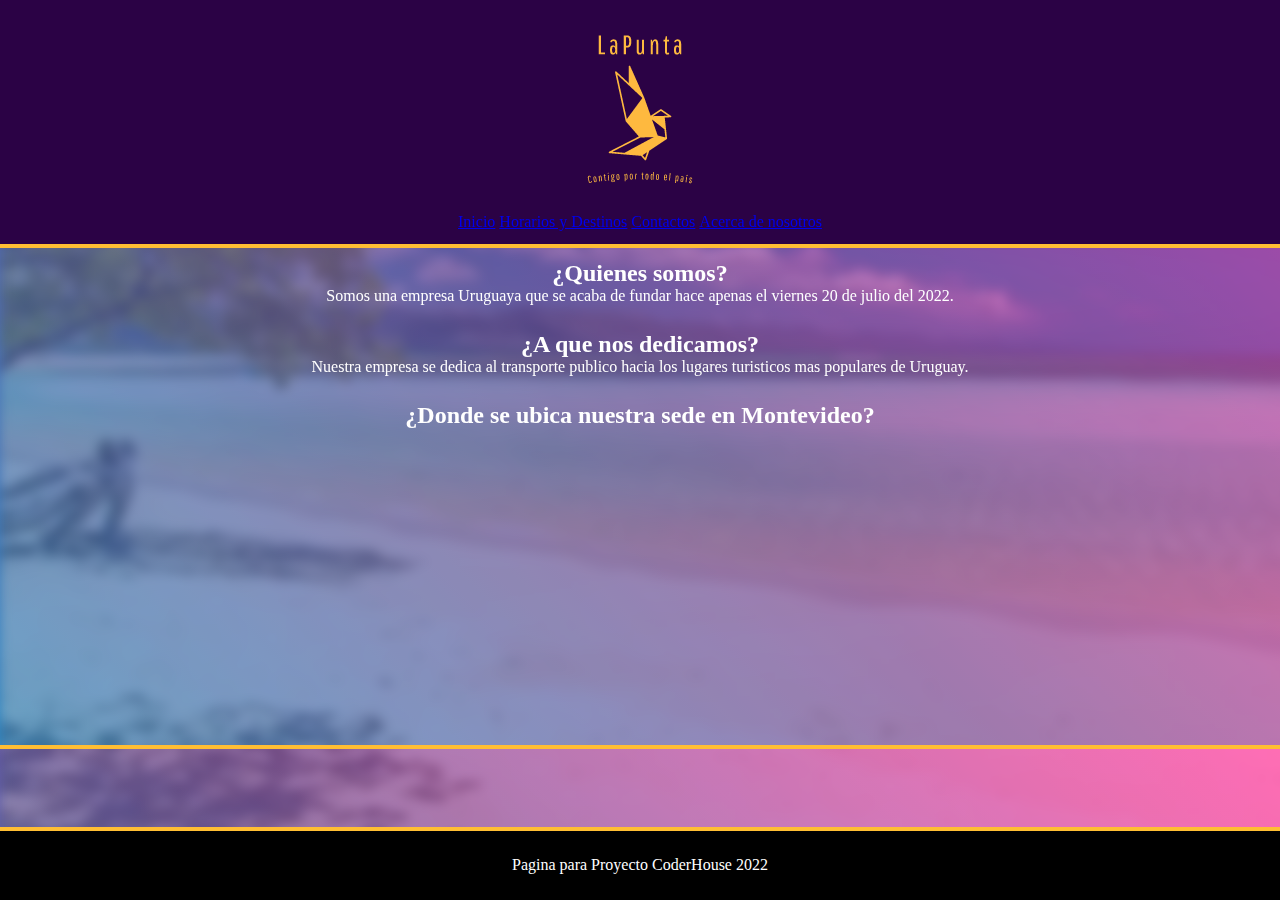
==== pages/acerca-de-nosotros.html @ 2cf7fe7c "base" ====
<!DOCTYPE html>
<html lang="en">
<head>
    <meta charset="UTF-8">
    <meta http-equiv="X-UA-Compatible" content="IE=edge">
    <meta name="viewport" content="width=device-width, initial-scale=1.0">
    <link rel="stylesheet" href="../css/Style.css">
    <title>Agencia Lapunta|Inicio</title>
</head>
<main>
    <body>
           
                            <!--Background de la pagina-->

            <div class="bg-capa">
            </div>
            <video autoplay loop muted class="bg">
                <source src="../Video/background.mp4" type="video/mp4">
            </video>
        <div class="grid-Adn">
            <header class="Header">
                <img src="../Image/Logo.png" alt="Logo" class="Logo">
                <h1 class="Title Title-inicio">La Punta</h1>
                
            
                <div class="respmenu">
                    <input type="checkbox">
                    <i class="fas fa-bars"></i>
                    <i class="fas fa-times"></i>
                <nav class="Nav">
                    <ul>
                        <li class="nav-page"><a href="../pages/Inicio.html">Inicio</a></li>
                        <li class="nav-page"><a href="../pages/Horarios.html">Horarios y Destinos</a></li>
                        <li class="nav-page"><a href="../pages/contactos.html">Contactos</a></li>
                        <li class="nav-page"><a href="../pages/acerca-de-nosotros.html">Acerca de nosotros</a></li>
                    </ul>
                    
                </nav>
                </div>
                <nav class="Nav2">
                    <ul>
                        <li class="nav-page2"><a href="../pages/Inicio.html">Inicio</a></li>
                        <li class="nav-page2"><a href="../pages/Horarios.html">Horarios y Destinos</a></li>
                        <li class="nav-page2"><a href="../pages/contactos.html">Contactos</a></li>
                        <li class="nav-page2"><a href="../pages/acerca-de-nosotros.html">Acerca de nosotros</a></li>
                    </ul>
                    
                </nav>
        </header>
            <section>
                <article class="grid-article-adn">

                    <!--Informacion sobre la empresa (es fictisia, solo es un ejemplo de pagina para el proyecto)-->

            <div class="faq1">
        <h2 class="sub-titulo-acercadenosotros">¿Quienes somos?</h2>
        <p class="texto-acercadenosotros">Somos una empresa Uruguaya que se acaba de fundar hace apenas el viernes 20 de julio del 2022.</p>
    </div>

            <div class="faq2">
        <h2 class="sub-titulo-acercadenosotros">¿A que nos dedicamos?</h2>
        <p class="texto-acercadenosotros">Nuestra empresa se dedica al transporte publico hacia los lugares turisticos mas populares de Uruguay.</p>
    </div>

            <div class="faq3">
        <h2 class="sub-titulo-acercadenosotros">¿Donde se ubica nuestra sede en Montevideo?</h2>
        <iframe class="Mapa" src="https://www.google.com/maps/embed?pb=!1m18!1m12!1m3!1d3272.2785691581453!2d-56.14350373307547!3d-34.899458117763444!2m3!1f0!2f0!3f0!3m2!1i1024!2i768!4f13.1!3m3!1m2!1s0x959f81178474e0c1%3A0x9ee66085acdabf19!2sJuan%20Jos%C3%A9%20de%20Herrera%201495-1461%2C%2011600%20Montevideo%2C%20Departamento%20de%20Montevideo!5e0!3m2!1sen!2suy!4v1656740402624!5m2!1sen!2suy" height="300vh"  style="border:0;" allowfullscreen="" loading="lazy" referrerpolicy="no-referrer-when-downgrade"></iframe>
    </div>
            </article>
        </section>

            <footer class="Footer">
                <p>Pagina para Proyecto CoderHouse 2022</p>
            </footer>
        </div>
    </body>
    </html>
---- css/Style.css ----
/*General*/
*{
    margin: 0;
    padding: 0;
}

/*Bg*/
.Body-index{
    background-color: #FF3CAC;
    background-image: radial-gradient(225deg, #FF3CAC 0%, #784BA0 50%, #2B86C5 100%); 
    
}

.bg-cape{
    z-index: -1;
    width: 100%;
    height: 100%;   
}

.bg{
    z-index: -2;
    position: fixed;
    height: 100%;
    opacity: 0.3;
    filter: blur(6px);
}

/*Text*/

.Title-index, .Text-index, .Titles, .Title, .P, .Title-Article{
    color: white;
}

.Title-Article{
    font-size: 35px;
}

.P{
    font-size: 20px;
}

.Title-index{
    font-size: 200%;
    padding: 5%;
}

/*Nav*/

.Nav-index ul{
    list-style-type: none;
}

  /*DDDDDDDDDDDDDDDDDDDDDDDDDDDDDDDDDDDDDDDDDDDDDDDDDDDDDDDDDDDDDDDD*/

.respmenu input[type="checkbox"], .respmenu .fa-bars, .respmenu .fa-times {
    position: absolute;
    box-sizing: border-box;
    width: 48px;
    height: 48px;
    border: #123456 solid 3px;
  }
  
  .respmenu .fa-bars, .respmenu .fa-times {
    font-size: 48px;
    pointer-events: none;
  }
  
  .respmenu input[type="checkbox"] {
    opacity: 0;
    list-style-type: none;
  }
  
  .respmenu {
    color: white;
    position: relative;
    background: #123456;
    min-height: 48px;
  }
  
  .respmenu nav {
    display: none;
  }
  
  .respmenu input:checked ~ nav {
    display: block;
  }
  
  .respmenu input:checked ~ .fa-bars {
    display: none;
  }
  
  .respmenu input:not(:checked) ~ .fa-times {
    display: none;
  }

  /*DDDDDDDDDDDDDDDDDDDDDDDDDDDDDDDDDDDDDDDDDDDDDDDDDDDDDDDDDDDDDDDD*/

/*Grids*/

/*Index*/

.Title-index{
    grid-area: Title-index;
}

.Text-index{
    grid-area: Text-index;
}

.Nav-index{
    grid-area: Nav-index;
}

.Grid-index{
    display: grid;
    }

.Logo-index{
    grid-area: Logo-index;
}

.Section-index{
    grid-area: Section-index;
}

.Block-footer-index{
    grid-area: Footer-index;
}

/*Inicio*/

.Header-inicio{
    grid-area: Header-inicio;
}

.Section-inicio{
    grid-area: Section-inicio;
}

/*ADN*/

.faq1{
    grid-area: faq1;
}

.faq2{
    grid-area: faq2;
}

.faq3{
    grid-area: faq3;
}

@media screen and (min-width: 320px) {


    /*General Mobile*/

    body{
        background-color: #FF3CAC;
        background-image: linear-gradient(225deg, #FF3CAC 0%, #784BA0 50%, #2B86C5 100%); 
    }

    .bg-cape{
        z-index: -1;
        width: 100%;
        height: 100%;   
    }

    .bg{
        z-index: -2;
        position: fixed;
        height: 100%;
        opacity: 0.3;
        filter: blur(6px);
    }


    /*Index Mobile*/

    /*Bg*/

    .Bg-index{
        z-index: -2;
        position: fixed;
        height: 100%;
        opacity: 0.3;
        filter: blur(6px);
    }

    
    .Cape-bg{
        z-index: -1;
        width: 100%;
        height: 100%;       
    }

        /*Grid*/

    .Grid-index{
        grid-template-columns: auto;
        grid-template-rows: 250px 600px 10%;
        grid-template-areas: "Logo-index" "Section-index" "Footer-index";
    }

        /*Logo*/

    .Logo-index{
        border-radius: 50%;
        border: rgb(254, 185, 63) 4px solid;
        margin: 5% auto;

    }

        /*Title paragraph nav*/

    .Section-index{

        border-radius: 5%;
        margin: 10% 2% 15% 2%;
    }

    .Title-index, .Text-index, .Nav-index{
        text-align: center;
    }

    .Text-index{
        margin-top: 10%;
        font-size: 150%;
    }

    .Nav-index{
        margin-top: 5%;
    }

    .Nav-index ul li{
        padding: 7%;
    }

    .Boton-index{
        border-radius: 15%;
        background-color: transparent;
        border: solid 4px #FFBE33;
        font: bold;
        color: white;
    }
    
    .Boton1-index{
        padding: 3% 5% 3% 5%;
    }
    
    .Boton2-index{
        padding: 3% 7% 3% 7%;
    }
    
    .Boton3-index{
        padding: 3% 9% 3% 9%;
    }

        /*Footer*/

    .Block-footer-index{
        background-color: black;
        padding: 5%;
        color: white;
        text-align: center;
        position: fixed;
        bottom: 0;
        right: 0;
        left: 0;
        border-top: rgb(254, 185, 63) solid 4px;
    }

    /*Inicio*/

    .Header{
        display: flex;
        flex-direction: column;
        align-items: center;
        background-color: rgb(43, 2, 69);
        padding: 1%;
        border-bottom: 4px solid #FFBE33 ;
    }
    .Title-inicio{
        display: none;
    }

    .Nav{
        text-align: center;    
    } 

    .respmenu a {
        color: white;
        text-decoration: none;
        display: block;
        padding: 10px 20px;
        border-bottom: 2px solid #456789;
        max-width: 200px;
        background: #234567;
        font-variant: small-caps;
        text-shadow: 1px 1px black;
      }

    .Nav2{
        display: none;
    }

    .Img{
        border-top: #FFBE33 2px solid;
        border-bottom: #FFBE33 2px solid;
        margin: 3% 0 3% 0;
    }

    .Article{
        margin: 1% 0 1% 0;
    }

    .Footer{
        background: black;
        padding: 2%;
        position: fixed;
        bottom: 0;
        right: 0%;
        left: 0;
        color: white;
        text-align: center;
        border-top: #FFBE33 4px solid;
    }

    .Section-inicio{
        padding: 5%;
        margin-bottom: 10%;
    }

    /*Horarios Android*/

    .Section-horarios{
        display: flex;
        border: white 3px solid;
        margin: 1% 1% 15% 1%;
        justify-content: center;
        
    }

    .Article-contactos1{
        margin: 2%;
        padding: 5%;
        color: white;
    }
    
    .Article-contactos2{
        padding: 5%;
    }

    .Caja-de-texto{
        width: 100%; /*segui con esto*/
    }
    
    /*Acerca de nosotros*/

    .grid-article-adn{
        display: grid;
        grid-template-rows: auto auto auto;
        grid-template-areas: "faq1" "faq2" "faq3";
        border-bottom: #FFBE33 4px solid;
    }
    
    .faq1, .faq2, .faq3{
        color: white;
        margin: 3%;
        text-align: center;
    }
}

@media screen and (min-width: 1024px){

    /*Index pc*/


        /*Grid*/

        .Grid-index{
            grid-template-columns: auto;
            grid-template-rows: 250px 600px 10%;
            grid-template-areas: "Logo-index" "Section-index" "Footer-index";
        }
    
        .Section-index{
            display: flex;
            flex-direction: column;
            border-radius: 5%;
            margin: 10% 20% 5% 20%;
        }

            /*Logo*/
    
        .Logo-index{
            margin-top: 5%;
            border-radius: 50%;
            border: rgb(254, 185, 63) 4px solid;
            margin: 0 auto;
            margin-top: 5%;
        }
    
            /*Title paragraph nav*/
    
        .Title-index, .Text-index, .Nav-index{
            text-align: center;
        }

        .Title-index{
            font-size: 350%;
        }
    
        .Text-index{
            margin-top: 1%;
            font-size: 150%;
        }

        .Nav-index ul li{
            padding: 1%;
        }

        .Boton1-index, .Boton2-index, .Boton3-index{
            list-style: none;
        }

        .Boton1-index{
            padding: 1% 5% 1% 5%;
        }
        
        .Boton2-index{
            padding:1% 7% 1% 7%;
        }
        
        .Boton3-index{
            padding: 1% 9% 1% 9%;
        }
    
            /*Footer*/
    
        .Block-footer-index{
            padding: 1%;
        }

        /*Inicio PC*/

    .respmenu, .Nav{
        display: none;
    }

    .Nav2{
        display: block;
    }

    .Nav2 ul li{
        display: inline-block;
        text-decoration: none;
}

.Nav2 ul li .nav-page2{
        text-decoration: none;
        color: white;
    }

    .Section-inicio{
        margin-bottom: 5%;
    }

    /*ADN*/

    .faq1,.faq2,.faq3{
        margin: 1%;
    }

}
@media screen and (min-width: 1372px){

    /*Index pc*/

    /*BG*/
    .Bg-index{
        z-index: -2;
        position: fixed;
        width: 100%;
        object-fit: fill;
        opacity: 0.3;
        filter: blur(6px);
    }

        /*Grid*/

        .Grid-index{
            grid-template-columns: auto;
            grid-template-rows: 250px 600px 10%;
            grid-template-areas: "Logo-index" "Section-index" "Footer-index";
        }
    
            /*Logo*/
    
        .Logo-index{
            margin-top: 5%;
            border-radius: 50%;
            border: rgb(254, 185, 63) 4px solid;
            margin: 0 auto;
            margin-top: 5%;
        }
    
            /*Title paragraph nav*/
    
        .Section-index{
            border-radius: 5%;
            margin: 5% 20% 5% 20%;
        }
    
        .Title-index, .Text-index, .Nav-index{
            text-align: center;
        }

        .Title-index{
            font-size: 350%;
        }
    
        .Text-index{
            margin-top: 1%;
            font-size: 150%;
        }
    
        .Nav-index{
            margin-top: 7%;
        }
    
        .Nav-index ul li{
            padding: 1%;
        }
    

        .Boton1-index, .Boton2-index, .Boton3-index{
            list-style: none;
        }

        .Boton1-index{
            padding: 1% 5% 1% 5%;
        }
        
        .Boton2-index{
            padding:1% 7% 1% 7%;
        }
        
        .Boton3-index{
            padding: 1% 9% 1% 9%;
        }
    
            /*Footer*/
    
        .Block-footer-index{
            padding: 1%;
        }
}
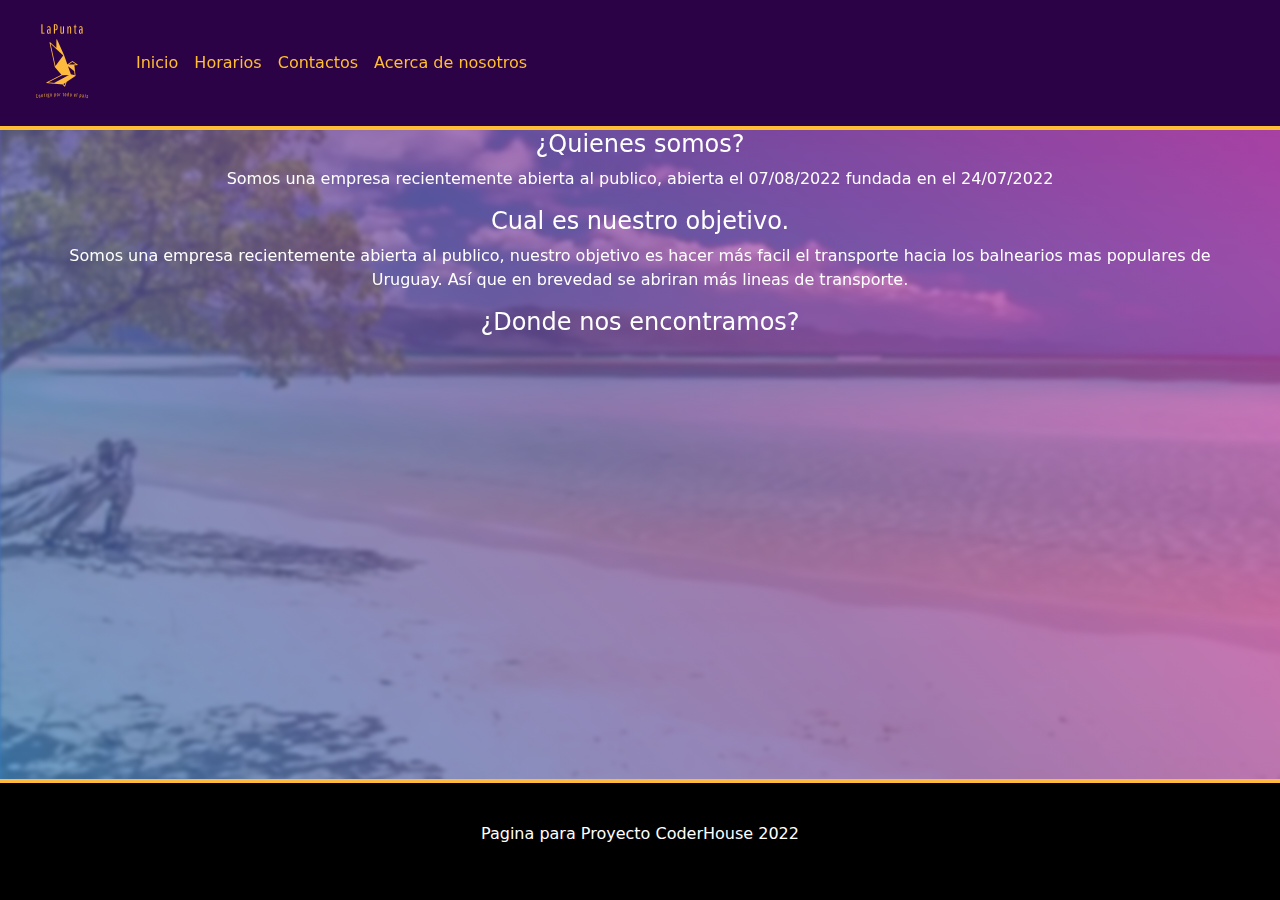
==== commit 684c91a1: "SegundaentregaMassa" ====
--- a/pages/acerca-de-nosotros.html
+++ b/pages/acerca-de-nosotros.html
@@ -4,74 +4,87 @@
     <meta charset="UTF-8">
     <meta http-equiv="X-UA-Compatible" content="IE=edge">
     <meta name="viewport" content="width=device-width, initial-scale=1.0">
+    <link rel="stylesheet" href="../css/Bootstrap/bootstrap.min.css">
     <link rel="stylesheet" href="../css/Style.css">
-    <title>Agencia Lapunta|Inicio</title>
+    <title>Agencia Lapunta|Acerca de nosotros</title>
 </head>
 <main>
-    <body>
+    <body class="body-pages">
            
                             <!--Background de la pagina-->
 
-            <div class="bg-capa">
-            </div>
-            <video autoplay loop muted class="bg">
-                <source src="../Video/background.mp4" type="video/mp4">
-            </video>
-        <div class="grid-Adn">
-            <header class="Header">
-                <img src="../Image/Logo.png" alt="Logo" class="Logo">
-                <h1 class="Title Title-inicio">La Punta</h1>
+                            <div class="layer-bg">
+                            </div>
+                              <div class="video-bg">
+                                <video src="../Video/background.mp4" loop muted autoplay height="100%"></video>
+                             </div>
+
+                             <div class="img-bg">
+                              <img  class="img-fluid" src="../Image/background/background.jpg" alt="Fondo">
+                          </div>
+                 
+                             <!-- Nav -->
                 
-            
-                <div class="respmenu">
-                    <input type="checkbox">
-                    <i class="fas fa-bars"></i>
-                    <i class="fas fa-times"></i>
-                <nav class="Nav">
-                    <ul>
-                        <li class="nav-page"><a href="../pages/Inicio.html">Inicio</a></li>
-                        <li class="nav-page"><a href="../pages/Horarios.html">Horarios y Destinos</a></li>
-                        <li class="nav-page"><a href="../pages/contactos.html">Contactos</a></li>
-                        <li class="nav-page"><a href="../pages/acerca-de-nosotros.html">Acerca de nosotros</a></li>
-                    </ul>
-                    
-                </nav>
-                </div>
-                <nav class="Nav2">
-                    <ul>
-                        <li class="nav-page2"><a href="../pages/Inicio.html">Inicio</a></li>
-                        <li class="nav-page2"><a href="../pages/Horarios.html">Horarios y Destinos</a></li>
-                        <li class="nav-page2"><a href="../pages/contactos.html">Contactos</a></li>
-                        <li class="nav-page2"><a href="../pages/acerca-de-nosotros.html">Acerca de nosotros</a></li>
-                    </ul>
-                    
-                </nav>
-        </header>
-            <section>
-                <article class="grid-article-adn">
+                             <nav class="navbar navbar-expand-lg nav-link">
+                                <div class="container-fluid">
+                                  <a class="navbar-brand" href="../Index.html"><img src="../Image/Logo.png" alt="Logo" class="Logo-pages"></a>
+                                  <button class="navbar-toggler" type="button" data-bs-toggle="collapse" data-bs-target="#navbarSupportedContent" aria-controls="navbarSupportedContent" aria-expanded="false" aria-label="Toggle navigation">
+                                    <span class="navbar-toggler-icon"></span>
+                                  </button>
+                                  <div class="collapse navbar-collapse" id="navbarSupportedContent">
+                                    <ul class="navbar-nav me-auto mb-2 mb-lg-0">
+                                      <li class="nav-item">
+                                        <a class="nav-link" href="../pages/Inicio.html">Inicio</a>
+                                      </li>
+                                      <li class="nav-item">
+                                        <a class="nav-link" href="../pages/Horarios.html">Horarios</a>
+                                      </li>
+                                      <li class="nav-item">
+                                        <a class="nav-link" href="../pages/contactos.html">Contactos</a>
+                                      </li>
+                                      <li class="nav-item">
+                                        <a class="nav-link" href="../pages/acerca-de-nosotros.html">Acerca de nosotros</a>
+                                      </li>
+                                    </ul>
+                                  </div>
+                                </div>
+                              </nav>
+                
+                
+                <!--Contenido de la pagina-->
+                
+                    <!-- Quienes somos -->
 
-                    <!--Informacion sobre la empresa (es fictisia, solo es un ejemplo de pagina para el proyecto)-->
+                <section class="col-12">
+                    <article>
+                        <h1 class="Text Sub-Titles">¿Quienes somos?</h1>
+                        <p class="Text Text-center">Somos una empresa recientemente abierta al publico, abierta el 07/08/2022 fundada en el 24/07/2022</p>
+                    </article>
 
-            <div class="faq1">
-        <h2 class="sub-titulo-acercadenosotros">¿Quienes somos?</h2>
-        <p class="texto-acercadenosotros">Somos una empresa Uruguaya que se acaba de fundar hace apenas el viernes 20 de julio del 2022.</p>
-    </div>
+                    <!-- Objetivos -->
 
-            <div class="faq2">
-        <h2 class="sub-titulo-acercadenosotros">¿A que nos dedicamos?</h2>
-        <p class="texto-acercadenosotros">Nuestra empresa se dedica al transporte publico hacia los lugares turisticos mas populares de Uruguay.</p>
-    </div>
+                    <article>
+                        <h1 class="Text Sub-Titles"> Cual es nuestro objetivo.</h1>
+                        <p class="Text Text-center">Somos una empresa recientemente abierta al publico, nuestro objetivo es hacer más facil el transporte hacia los balnearios mas populares de Uruguay. Así que en brevedad se abriran más lineas de transporte.</p>
 
-            <div class="faq3">
-        <h2 class="sub-titulo-acercadenosotros">¿Donde se ubica nuestra sede en Montevideo?</h2>
-        <iframe class="Mapa" src="https://www.google.com/maps/embed?pb=!1m18!1m12!1m3!1d3272.2785691581453!2d-56.14350373307547!3d-34.899458117763444!2m3!1f0!2f0!3f0!3m2!1i1024!2i768!4f13.1!3m3!1m2!1s0x959f81178474e0c1%3A0x9ee66085acdabf19!2sJuan%20Jos%C3%A9%20de%20Herrera%201495-1461%2C%2011600%20Montevideo%2C%20Departamento%20de%20Montevideo!5e0!3m2!1sen!2suy!4v1656740402624!5m2!1sen!2suy" height="300vh"  style="border:0;" allowfullscreen="" loading="lazy" referrerpolicy="no-referrer-when-downgrade"></iframe>
-    </div>
-            </article>
-        </section>
+                    </article>
 
-            <footer class="Footer">
-                <p>Pagina para Proyecto CoderHouse 2022</p>
-            </footer>
-        </div>
-    </body>
+                    <!-- Mapa -->
+
+                    <article>
+                        <h1 class="Text Sub-Titles">¿Donde nos encontramos?</h1>
+                    <div class="map">
+                        <iframe class="col-sx-12 col-md-8 col-lg-6" src="https://www.google.com/maps/embed?pb=!1m18!1m12!1m3!1d3272.1276694289927!2d-56.15813599904738!3d-34.90324547712639!2m3!1f0!2f0!3f0!3m2!1i1024!2i768!4f13.1!3m3!1m2!1s0x959f8107b764e68b%3A0x16239a3568690a6b!2sD&#39;la%20Ribera%20Empanadas%20Pocitos!5e0!3m2!1ses-419!2suy!4v1659904466963!5m2!1ses-419!2suy" width="100%" height="35%" style="border:0;" allowfullscreen="" loading="lazy" referrerpolicy="no-referrer-when-downgrade"></iframe>
+                    </div>
+                </article>
+            </section>
+                
+                
+                
+                
+                    <footer class="Footer Footer-pages">
+                        <p class="Text">Pagina para Proyecto CoderHouse 2022</p>
+                    </footer>
+                <script src="../js/bootstrap.min.js"></script>
+                </body>
     </html>--- a/css/Style.css
+++ b/css/Style.css
@@ -1,559 +1,278 @@
-/*General*/
+    /*General*/
 *{
     margin: 0;
     padding: 0;
 }
 
-/*Bg*/
-.Body-index{
-    background-color: #FF3CAC;
-    background-image: radial-gradient(225deg, #FF3CAC 0%, #784BA0 50%, #2B86C5 100%); 
-    
-}
-
-.bg-cape{
+.btn:hover {
+    position: relative;
+    transition-property: background-color, color;
+    transition-duration: 1s;
+    transition-timing-function: ease-out;
+    -webkit-transition-property: background-color, color;
+    -webkit-transition-duration: 1s;
+    -o-transition-property: background-color, color;
+    -o-transition-duration: 1s;
+    background-color:white;
+    color:black;
+    -moz-box-shadow: 2px 2px 1px black;
+  }
+
+
+body{
+    background-image: linear-gradient(225deg, #FF3CAC 0%, #784BA0 50%, #2B86C5 100%); 
+    background-repeat: no-repeat;
+    background-attachment: fixed;
+    }
+
+.body-pages{
+    padding-bottom: 5%;
+}
+
+.Text, .Titles{
+    color: white;
+}
+
+
+.Text-center{
+    text-align: center;
+}
+
+.Titles{
+    font: 400% bold;
+}
+
+.Sub-Titles{
+    font-size: 150%;
+    text-align: center;
+}
+
+.layer-bg{
+    position: absolute;
     z-index: -1;
     width: 100%;
     height: 100%;   
 }
 
-.bg{
+.video-bg{
     z-index: -2;
     position: fixed;
     height: 100%;
+    filter: blur(2px);
     opacity: 0.3;
-    filter: blur(6px);
-}
-
-/*Text*/
-
-.Title-index, .Text-index, .Titles, .Title, .P, .Title-Article{
+}
+
+.img-bg{
+    z-index: -2;
+    position: fixed;
+    background-image: url(Image/background/background.jpg);
+    width: 100vw;
+    image-resolution: auto;
+    filter: blur(2px);
+    opacity: 0.3;
+}
+
+
+
+.navbar{
+    display: flex;
+    flex-direction: column;
+    border-bottom: #FFBE33 4px solid;
+    background-color: #2B0245;
+    text-align: center;
+}
+
+.nav-link{
+    color: #FFBE33;
+    font: bold;
+}
+
+
+.Logo-pages{
+    border-radius: 50%;
+    width: 100px;
+}
+
+.P{
+    text-align: justify;
+}
+
+.carousel{
+    display: flex;
+    margin: 5% 0 2% 0;
+    justify-content: center;
+    border-top: #FFBE33 2px solid;
+    border-bottom: #FFBE33 2px solid;
+}
+
+section{
+    padding-left: 5%;
+    padding-right: 5%;
+    padding-bottom: 15%;
+}
+
+.Footer{
+    background-color: black;
+    border-top:rgb(254, 185, 63) 4px solid;
+    position: fixed;
+    bottom: 0;
+    left: 0;
+    right: 0;
+}
+
+.Footer-pages{
+    padding: 3%;
+}
+
+    /*Index*/
+
+.body-index{
+    display: grid;
+    height: 100vh;
+    width: 100vw;
+    justify-content: center;
+    grid-template-rows: 1fr 2fr ;
+    background-color: transparent;
+}
+
+.header-index{
+    margin-top: 5%;
+    display: flex;
+    justify-content: space-evenly;
+    align-items: center;
+}
+
+.Logo{
+    border-radius: 50%;
+    border: rgb(254, 185, 63) 4px solid;
+}
+
+.container{
+    width: 100vw;
+    justify-content: stretch;
+    align-items: center;
+    display: grid;
+    grid-template-rows: 25% 25% 35% 10%;
+}
+
+.Title-index, .Slogan-index, .Nav-index, .Footer{
+    text-align: center;
+}
+
+.Text-index{
+    font: bold 300%;
+}
+
+.Nav-index Nav ul li{
+    list-style-type: none;
+    margin: 1%;
+}
+
+.Boton-index{
+    border-radius: 15%;
+    background-color: transparent;
+    border: solid 4px #FFBE33;
+    font: bold;
     color: white;
 }
 
-.Title-Article{
-    font-size: 35px;
-}
-
-.P{
-    font-size: 20px;
-}
-
-.Title-index{
-    font-size: 200%;
-    padding: 5%;
-}
-
-/*Nav*/
-
-.Nav-index ul{
-    list-style-type: none;
-}
-
-  /*DDDDDDDDDDDDDDDDDDDDDDDDDDDDDDDDDDDDDDDDDDDDDDDDDDDDDDDDDDDDDDDD*/
-
-.respmenu input[type="checkbox"], .respmenu .fa-bars, .respmenu .fa-times {
-    position: absolute;
-    box-sizing: border-box;
-    width: 48px;
-    height: 48px;
-    border: #123456 solid 3px;
-  }
-  
-  .respmenu .fa-bars, .respmenu .fa-times {
-    font-size: 48px;
-    pointer-events: none;
-  }
-  
-  .respmenu input[type="checkbox"] {
-    opacity: 0;
-    list-style-type: none;
-  }
-  
-  .respmenu {
-    color: white;
-    position: relative;
-    background: #123456;
-    min-height: 48px;
-  }
-  
-  .respmenu nav {
-    display: none;
-  }
-  
-  .respmenu input:checked ~ nav {
-    display: block;
-  }
-  
-  .respmenu input:checked ~ .fa-bars {
-    display: none;
-  }
-  
-  .respmenu input:not(:checked) ~ .fa-times {
-    display: none;
-  }
-
-  /*DDDDDDDDDDDDDDDDDDDDDDDDDDDDDDDDDDDDDDDDDDDDDDDDDDDDDDDDDDDDDDDD*/
-
-/*Grids*/
-
-/*Index*/
-
-.Title-index{
-    grid-area: Title-index;
-}
-
-.Text-index{
-    grid-area: Text-index;
-}
-
-.Nav-index{
-    grid-area: Nav-index;
-}
-
-.Grid-index{
-    display: grid;
-    }
-
-.Logo-index{
-    grid-area: Logo-index;
-}
-
-.Section-index{
-    grid-area: Section-index;
-}
-
-.Block-footer-index{
-    grid-area: Footer-index;
-}
-
-/*Inicio*/
-
-.Header-inicio{
-    grid-area: Header-inicio;
-}
-
-.Section-inicio{
-    grid-area: Section-inicio;
-}
-
-/*ADN*/
-
-.faq1{
-    grid-area: faq1;
-}
-
-.faq2{
-    grid-area: faq2;
-}
-
-.faq3{
-    grid-area: faq3;
-}
-
-@media screen and (min-width: 320px) {
-
-
-    /*General Mobile*/
-
-    body{
-        background-color: #FF3CAC;
-        background-image: linear-gradient(225deg, #FF3CAC 0%, #784BA0 50%, #2B86C5 100%); 
-    }
-
-    .bg-cape{
-        z-index: -1;
-        width: 100%;
-        height: 100%;   
-    }
-
-    .bg{
-        z-index: -2;
-        position: fixed;
-        height: 100%;
-        opacity: 0.3;
-        filter: blur(6px);
-    }
-
-
-    /*Index Mobile*/
-
-    /*Bg*/
-
-    .Bg-index{
-        z-index: -2;
-        position: fixed;
-        height: 100%;
-        opacity: 0.3;
-        filter: blur(6px);
-    }
-
-    
-    .Cape-bg{
-        z-index: -1;
-        width: 100%;
-        height: 100%;       
-    }
-
-        /*Grid*/
-
-    .Grid-index{
-        grid-template-columns: auto;
-        grid-template-rows: 250px 600px 10%;
-        grid-template-areas: "Logo-index" "Section-index" "Footer-index";
-    }
-
-        /*Logo*/
-
-    .Logo-index{
-        border-radius: 50%;
-        border: rgb(254, 185, 63) 4px solid;
-        margin: 5% auto;
-
-    }
-
-        /*Title paragraph nav*/
-
-    .Section-index{
-
-        border-radius: 5%;
-        margin: 10% 2% 15% 2%;
-    }
-
-    .Title-index, .Text-index, .Nav-index{
+.Boton-index:hover{
+    border: solid 4px #784BA0;
+    color: #784BA0;
+    background-color: rgba(128, 128, 128, 0.356);
+}
+
+.Boton1-index{
+    padding: 1% 5% 1% 5%;
+}
+
+.Boton2-index{
+    padding: 1% 6% 1% 6%;
+}
+
+.Boton3-index{
+    padding: 1% 7% 1% 7%;
+}
+
+.acerca-de-nosotros-index{
+    text-decoration: none;
+    color: #FFBE33;
+}
+
+    /*Horarios*/
+
+    .Table{
+        border: #FFBE33 1px solid;
+        justify-content: center;
+    }
+
+    .Title-Horarios{
         text-align: center;
     }
 
-    .Text-index{
-        margin-top: 10%;
-        font-size: 150%;
-    }
-
-    .Nav-index{
-        margin-top: 5%;
-    }
-
-    .Nav-index ul li{
-        padding: 7%;
-    }
-
-    .Boton-index{
-        border-radius: 15%;
-        background-color: transparent;
-        border: solid 4px #FFBE33;
-        font: bold;
-        color: white;
-    }
-    
-    .Boton1-index{
-        padding: 3% 5% 3% 5%;
-    }
-    
-    .Boton2-index{
-        padding: 3% 7% 3% 7%;
-    }
-    
-    .Boton3-index{
-        padding: 3% 9% 3% 9%;
-    }
-
-        /*Footer*/
-
-    .Block-footer-index{
-        background-color: black;
-        padding: 5%;
-        color: white;
-        text-align: center;
-        position: fixed;
-        bottom: 0;
-        right: 0;
-        left: 0;
-        border-top: rgb(254, 185, 63) solid 4px;
-    }
-
-    /*Inicio*/
-
-    .Header{
+    .button{
         display: flex;
-        flex-direction: column;
+        justify-content: center;
+    }
+
+    .btn{
         align-items: center;
-        background-color: rgb(43, 2, 69);
-        padding: 1%;
-        border-bottom: 4px solid #FFBE33 ;
-    }
-    .Title-inicio{
-        display: none;
-    }
-
-    .Nav{
-        text-align: center;    
-    } 
-
-    .respmenu a {
-        color: white;
-        text-decoration: none;
-        display: block;
-        padding: 10px 20px;
-        border-bottom: 2px solid #456789;
-        max-width: 200px;
-        background: #234567;
-        font-variant: small-caps;
-        text-shadow: 1px 1px black;
+    }
+
+    .Button-color{
+        background-color: #2B0245;
+    }
+
+    .Button-color:hover{
+        background-color: #FFBE33;
+    }
+
+
+
+    /*ADN*/
+
+    .map{
+        display: flex;
+        justify-content: center;
+    }
+
+    @media screen and (max-width: 374px) {
+
+        .Cost{
+            display: none;
+        }
+
+        .xs-Cost{
+            display: flex;
+            background-color: #212529;
+            margin: 1%;
+            text-align: center;
+            border: #FFBE33 2px solid;
+            justify-content: center;
+
+        }
+
       }
 
-    .Nav2{
-        display: none;
-    }
-
-    .Img{
-        border-top: #FFBE33 2px solid;
-        border-bottom: #FFBE33 2px solid;
-        margin: 3% 0 3% 0;
-    }
-
-    .Article{
-        margin: 1% 0 1% 0;
-    }
-
-    .Footer{
-        background: black;
-        padding: 2%;
-        position: fixed;
-        bottom: 0;
-        right: 0%;
-        left: 0;
-        color: white;
-        text-align: center;
-        border-top: #FFBE33 4px solid;
-    }
-
-    .Section-inicio{
-        padding: 5%;
-        margin-bottom: 10%;
-    }
-
-    /*Horarios Android*/
-
-    .Section-horarios{
-        display: flex;
-        border: white 3px solid;
-        margin: 1% 1% 15% 1%;
-        justify-content: center;
-        
-    }
-
-    .Article-contactos1{
-        margin: 2%;
-        padding: 5%;
-        color: white;
-    }
-    
-    .Article-contactos2{
-        padding: 5%;
-    }
-
-    .Caja-de-texto{
-        width: 100%; /*segui con esto*/
-    }
-    
-    /*Acerca de nosotros*/
-
-    .grid-article-adn{
-        display: grid;
-        grid-template-rows: auto auto auto;
-        grid-template-areas: "faq1" "faq2" "faq3";
-        border-bottom: #FFBE33 4px solid;
-    }
-    
-    .faq1, .faq2, .faq3{
-        color: white;
-        margin: 3%;
-        text-align: center;
-    }
-}
-
-@media screen and (min-width: 1024px){
-
-    /*Index pc*/
-
-
-        /*Grid*/
-
-        .Grid-index{
-            grid-template-columns: auto;
-            grid-template-rows: 250px 600px 10%;
-            grid-template-areas: "Logo-index" "Section-index" "Footer-index";
-        }
-    
-        .Section-index{
-            display: flex;
-            flex-direction: column;
-            border-radius: 5%;
-            margin: 10% 20% 5% 20%;
-        }
-
-            /*Logo*/
-    
-        .Logo-index{
-            margin-top: 5%;
-            border-radius: 50%;
-            border: rgb(254, 185, 63) 4px solid;
-            margin: 0 auto;
-            margin-top: 5%;
-        }
-    
-            /*Title paragraph nav*/
-    
-        .Title-index, .Text-index, .Nav-index{
-            text-align: center;
-        }
-
-        .Title-index{
-            font-size: 350%;
-        }
-    
-        .Text-index{
-            margin-top: 1%;
-            font-size: 150%;
-        }
-
-        .Nav-index ul li{
-            padding: 1%;
-        }
-
-        .Boton1-index, .Boton2-index, .Boton3-index{
-            list-style: none;
-        }
-
-        .Boton1-index{
-            padding: 1% 5% 1% 5%;
-        }
-        
-        .Boton2-index{
-            padding:1% 7% 1% 7%;
-        }
-        
-        .Boton3-index{
-            padding: 1% 9% 1% 9%;
-        }
-    
-            /*Footer*/
-    
-        .Block-footer-index{
-            padding: 1%;
-        }
-
-        /*Inicio PC*/
-
-    .respmenu, .Nav{
-        display: none;
-    }
-
-    .Nav2{
-        display: block;
-    }
-
-    .Nav2 ul li{
-        display: inline-block;
-        text-decoration: none;
-}
-
-.Nav2 ul li .nav-page2{
-        text-decoration: none;
-        color: white;
-    }
-
-    .Section-inicio{
-        margin-bottom: 5%;
-    }
-
-    /*ADN*/
-
-    .faq1,.faq2,.faq3{
-        margin: 1%;
-    }
-
-}
-@media screen and (min-width: 1372px){
-
-    /*Index pc*/
-
-    /*BG*/
-    .Bg-index{
-        z-index: -2;
-        position: fixed;
-        width: 100%;
-        object-fit: fill;
-        opacity: 0.3;
-        filter: blur(6px);
-    }
-
-        /*Grid*/
-
-        .Grid-index{
-            grid-template-columns: auto;
-            grid-template-rows: 250px 600px 10%;
-            grid-template-areas: "Logo-index" "Section-index" "Footer-index";
-        }
-    
-            /*Logo*/
-    
-        .Logo-index{
-            margin-top: 5%;
-            border-radius: 50%;
-            border: rgb(254, 185, 63) 4px solid;
-            margin: 0 auto;
-            margin-top: 5%;
-        }
-    
-            /*Title paragraph nav*/
-    
-        .Section-index{
-            border-radius: 5%;
-            margin: 5% 20% 5% 20%;
-        }
-    
-        .Title-index, .Text-index, .Nav-index{
-            text-align: center;
-        }
-
-        .Title-index{
-            font-size: 350%;
-        }
-    
-        .Text-index{
-            margin-top: 1%;
-            font-size: 150%;
-        }
-    
-        .Nav-index{
-            margin-top: 7%;
-        }
-    
-        .Nav-index ul li{
-            padding: 1%;
-        }
-    
-
-        .Boton1-index, .Boton2-index, .Boton3-index{
-            list-style: none;
-        }
-
-        .Boton1-index{
-            padding: 1% 5% 1% 5%;
-        }
-        
-        .Boton2-index{
-            padding:1% 7% 1% 7%;
-        }
-        
-        .Boton3-index{
-            padding: 1% 9% 1% 9%;
-        }
-    
-            /*Footer*/
-    
-        .Block-footer-index{
-            padding: 1%;
-        }
-}+      @media screen and (min-width: 374px) {
+
+        .xs-Cost{
+            display: none;
+        }
+
+      }
+
+      @media screen and (max-width: 1699px) {
+
+        .img-bg{
+            display: none;
+        }
+
+      }
+
+      @media screen and (min-width: 1700px) {
+
+        .video-bg{
+            display: none;
+        }
+      }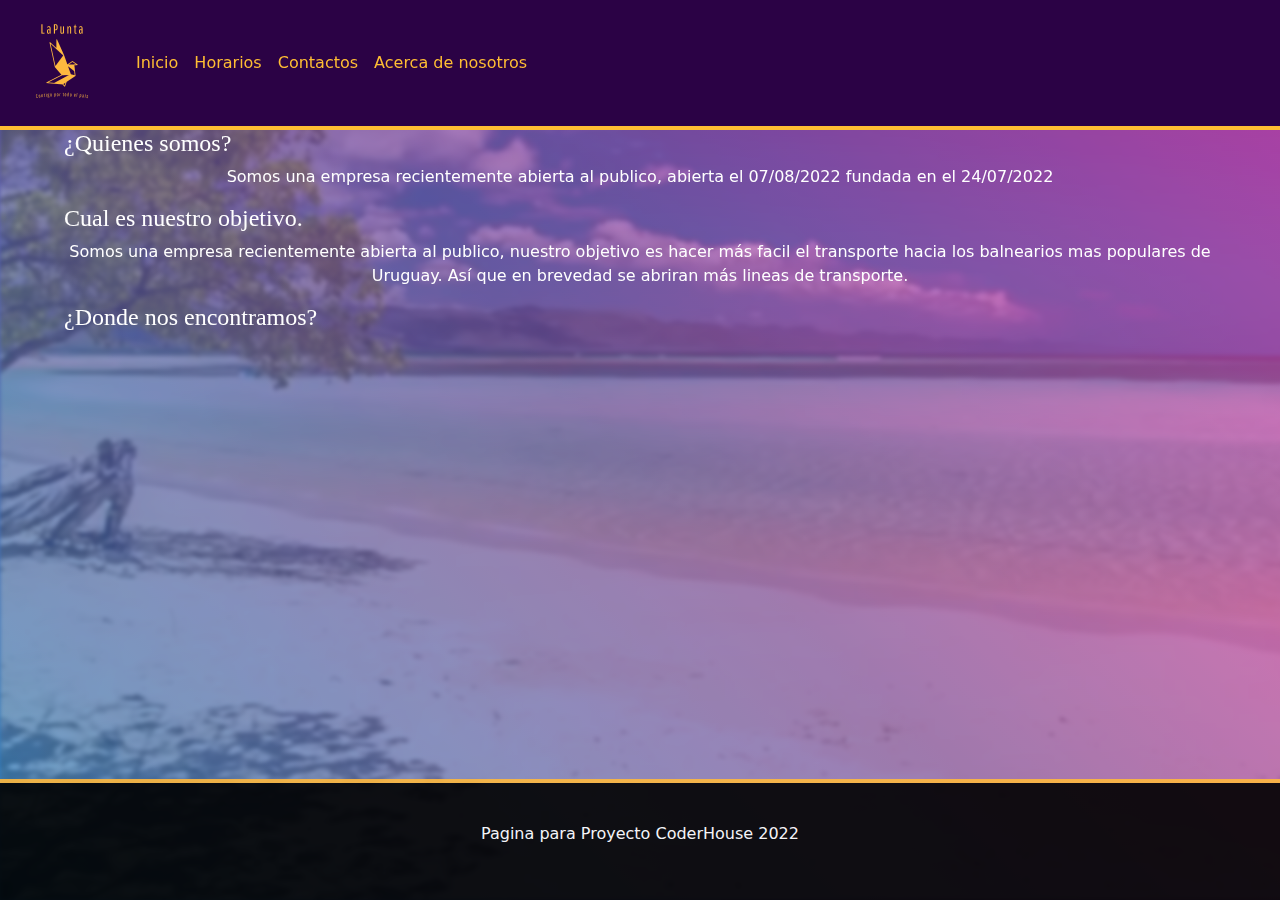
==== commit a098cca7: "CambiosSEOySASSmassa" ====
--- a/pages/acerca-de-nosotros.html
+++ b/pages/acerca-de-nosotros.html
@@ -4,6 +4,8 @@
     <meta charset="UTF-8">
     <meta http-equiv="X-UA-Compatible" content="IE=edge">
     <meta name="viewport" content="width=device-width, initial-scale=1.0">
+    <meta name="description" content="En esta sección podrás conocer más acerca de la empresa, para brindarte un poco más de confianza para contratar nuestros servicios.">
+    <meta name="keywords" content="Acerca de nosotros, La Punta, Omnibus, Agencia, Viajes, Bus">
     <link rel="stylesheet" href="../css/Bootstrap/bootstrap.min.css">
     <link rel="stylesheet" href="../css/Style.css">
     <title>Agencia Lapunta|Acerca de nosotros</title>
--- a/css/Style.css
+++ b/css/Style.css
@@ -1,278 +1,239 @@
-    /*General*/
-*{
-    margin: 0;
-    padding: 0;
-}
-
-.btn:hover {
-    position: relative;
-    transition-property: background-color, color;
-    transition-duration: 1s;
-    transition-timing-function: ease-out;
-    -webkit-transition-property: background-color, color;
-    -webkit-transition-duration: 1s;
-    -o-transition-property: background-color, color;
-    -o-transition-duration: 1s;
-    background-color:white;
-    color:black;
-    -moz-box-shadow: 2px 2px 1px black;
-  }
-
-
-body{
-    background-image: linear-gradient(225deg, #FF3CAC 0%, #784BA0 50%, #2B86C5 100%); 
-    background-repeat: no-repeat;
-    background-attachment: fixed;
-    }
-
-.body-pages{
-    padding-bottom: 5%;
-}
-
-.Text, .Titles{
-    color: white;
-}
-
-
-.Text-center{
+/*General*/
+* {
+  margin: 0;
+  padding: 0;
+}
+
+body {
+  background-image: linear-gradient(225deg, #FF3CAC 0%, #784BA0 50%, #2B86C5 100%);
+  background-repeat: no-repeat;
+  background-attachment: fixed;
+}
+
+.body-pages {
+  padding-bottom: 5%;
+}
+
+.Titles {
+  Font: 400% Bold white;
+}
+
+.Sub-Titles {
+  font: 150% center;
+}
+
+.Text-center {
+  text-align: center;
+}
+
+.Text, .button, .Title-Horarios {
+  color: white;
+}
+
+.layer-bg {
+  position: absolute;
+  z-index: -1;
+  width: 100%;
+  height: 100%;
+}
+
+.video-bg {
+  z-index: -2;
+  position: fixed;
+  height: 100%;
+  filter: blur(2px);
+  opacity: 0.3;
+}
+
+.img-bg {
+  z-index: -2;
+  position: fixed;
+  background-image: url(Image/background/background.jpg);
+  width: 100vw;
+  image-resolution: auto;
+  filter: blur(2px);
+  opacity: 0.3;
+}
+
+.navbar {
+  display: flex;
+  flex-direction: column;
+  border-bottom: #FFBE33 4px solid;
+  background-color: #2B0245;
+  text-align: center;
+}
+
+.nav-link {
+  color: #FFBE33;
+  font: bold;
+}
+
+.Logo-pages {
+  border-radius: 50%;
+  width: 100px;
+}
+
+.P {
+  text-align: justify;
+}
+
+.carousel {
+  display: flex;
+  margin: 5% 0 2% 0;
+  justify-content: center;
+  border-top: #FFBE33 2px solid;
+  border-bottom: #FFBE33 2px solid;
+}
+
+section {
+  padding-left: 5%;
+  padding-right: 5%;
+  padding-bottom: 15%;
+}
+
+.Footer {
+  position: fixed;
+  background-color: black;
+  border-top: rgb(254, 185, 63) 4px solid;
+  opacity: 0.9;
+  bottom: 0;
+  left: 0;
+  right: 0;
+}
+
+.Footer-pages {
+  padding: 3%;
+}
+
+/*Index*/
+.body-index {
+  display: grid;
+  height: 100vh;
+  width: 100vw;
+  justify-content: center;
+  grid-template-rows: 1fr 2fr;
+  background-color: transparent;
+}
+.body-index .header-index {
+  margin-top: 5%;
+  display: flex;
+  justify-content: space-evenly;
+  align-items: center;
+}
+.body-index .header-index .Logo {
+  border-radius: 50%;
+  border: rgb(254, 185, 63) 4px solid;
+}
+
+.container {
+  width: 100vw;
+  justify-content: stretch;
+  align-items: center;
+  display: grid;
+  grid-template-rows: 25% 25% 35% 10%;
+}
+
+.Title-index, .Slogan-index, .Nav-index, .Footer {
+  text-align: center;
+}
+
+.Text-index {
+  font: bold 300%;
+}
+
+.Nav-index Nav ul li {
+  list-style-type: none;
+  margin: 1%;
+}
+
+.Nav-index .Boton1-index {
+  padding: 1% 5% 1% 5%;
+}
+.Nav-index .Boton2-index {
+  padding: 1% 6% 1% 6%;
+}
+.Nav-index .Boton3-index {
+  padding: 1% 7% 1% 7%;
+}
+.Nav-index .Boton-index {
+  border-radius: 15%;
+  background-color: transparent;
+  border: solid 4px #FFBE33;
+  font: bold;
+  color: white;
+}
+.Nav-index .Boton-index:hover {
+  border: solid 4px #2B0245;
+  color: #2B0245;
+  background-color: rgba(128, 128, 128, 0.356);
+}
+
+.acerca-de-nosotros-index {
+  text-decoration: none;
+  color: #FFBE33;
+}
+
+/*Horarios*/
+.Table {
+  border: #FFBE33 1px solid;
+  justify-content: center;
+}
+
+.Title-Horarios {
+  text-align: center;
+}
+
+.button {
+  display: flex;
+  justify-content: center;
+}
+
+.btn {
+  align-items: center;
+}
+
+.Button-color {
+  background-color: #2B0245;
+}
+
+.Button-color:hover {
+  background-color: #FFBE33;
+}
+
+/*ADN*/
+.map {
+  display: flex;
+  justify-content: center;
+}
+
+@media screen and (max-width: 374px) {
+  .Cost {
+    display: none;
+  }
+  .xs-Cost {
+    display: flex;
+    background-color: #212529;
+    margin: 1%;
     text-align: center;
-}
-
-.Titles{
-    font: 400% bold;
-}
-
-.Sub-Titles{
-    font-size: 150%;
-    text-align: center;
-}
-
-.layer-bg{
-    position: absolute;
-    z-index: -1;
-    width: 100%;
-    height: 100%;   
-}
-
-.video-bg{
-    z-index: -2;
-    position: fixed;
-    height: 100%;
-    filter: blur(2px);
-    opacity: 0.3;
-}
-
-.img-bg{
-    z-index: -2;
-    position: fixed;
-    background-image: url(Image/background/background.jpg);
-    width: 100vw;
-    image-resolution: auto;
-    filter: blur(2px);
-    opacity: 0.3;
-}
-
-
-
-.navbar{
-    display: flex;
-    flex-direction: column;
-    border-bottom: #FFBE33 4px solid;
-    background-color: #2B0245;
-    text-align: center;
-}
-
-.nav-link{
-    color: #FFBE33;
-    font: bold;
-}
-
-
-.Logo-pages{
-    border-radius: 50%;
-    width: 100px;
-}
-
-.P{
-    text-align: justify;
-}
-
-.carousel{
-    display: flex;
-    margin: 5% 0 2% 0;
+    border: #FFBE33 2px solid;
     justify-content: center;
-    border-top: #FFBE33 2px solid;
-    border-bottom: #FFBE33 2px solid;
-}
-
-section{
-    padding-left: 5%;
-    padding-right: 5%;
-    padding-bottom: 15%;
-}
-
-.Footer{
-    background-color: black;
-    border-top:rgb(254, 185, 63) 4px solid;
-    position: fixed;
-    bottom: 0;
-    left: 0;
-    right: 0;
-}
-
-.Footer-pages{
-    padding: 3%;
-}
-
-    /*Index*/
-
-.body-index{
-    display: grid;
-    height: 100vh;
-    width: 100vw;
-    justify-content: center;
-    grid-template-rows: 1fr 2fr ;
-    background-color: transparent;
-}
-
-.header-index{
-    margin-top: 5%;
-    display: flex;
-    justify-content: space-evenly;
-    align-items: center;
-}
-
-.Logo{
-    border-radius: 50%;
-    border: rgb(254, 185, 63) 4px solid;
-}
-
-.container{
-    width: 100vw;
-    justify-content: stretch;
-    align-items: center;
-    display: grid;
-    grid-template-rows: 25% 25% 35% 10%;
-}
-
-.Title-index, .Slogan-index, .Nav-index, .Footer{
-    text-align: center;
-}
-
-.Text-index{
-    font: bold 300%;
-}
-
-.Nav-index Nav ul li{
-    list-style-type: none;
-    margin: 1%;
-}
-
-.Boton-index{
-    border-radius: 15%;
-    background-color: transparent;
-    border: solid 4px #FFBE33;
-    font: bold;
-    color: white;
-}
-
-.Boton-index:hover{
-    border: solid 4px #784BA0;
-    color: #784BA0;
-    background-color: rgba(128, 128, 128, 0.356);
-}
-
-.Boton1-index{
-    padding: 1% 5% 1% 5%;
-}
-
-.Boton2-index{
-    padding: 1% 6% 1% 6%;
-}
-
-.Boton3-index{
-    padding: 1% 7% 1% 7%;
-}
-
-.acerca-de-nosotros-index{
-    text-decoration: none;
-    color: #FFBE33;
-}
-
-    /*Horarios*/
-
-    .Table{
-        border: #FFBE33 1px solid;
-        justify-content: center;
-    }
-
-    .Title-Horarios{
-        text-align: center;
-    }
-
-    .button{
-        display: flex;
-        justify-content: center;
-    }
-
-    .btn{
-        align-items: center;
-    }
-
-    .Button-color{
-        background-color: #2B0245;
-    }
-
-    .Button-color:hover{
-        background-color: #FFBE33;
-    }
-
-
-
-    /*ADN*/
-
-    .map{
-        display: flex;
-        justify-content: center;
-    }
-
-    @media screen and (max-width: 374px) {
-
-        .Cost{
-            display: none;
-        }
-
-        .xs-Cost{
-            display: flex;
-            background-color: #212529;
-            margin: 1%;
-            text-align: center;
-            border: #FFBE33 2px solid;
-            justify-content: center;
-
-        }
-
-      }
-
-      @media screen and (min-width: 374px) {
-
-        .xs-Cost{
-            display: none;
-        }
-
-      }
-
-      @media screen and (max-width: 1699px) {
-
-        .img-bg{
-            display: none;
-        }
-
-      }
-
-      @media screen and (min-width: 1700px) {
-
-        .video-bg{
-            display: none;
-        }
-      }+  }
+}
+@media screen and (min-width: 374px) {
+  .xs-Cost {
+    display: none;
+  }
+}
+@media screen and (max-width: 1550px) {
+  .img-bg {
+    display: none;
+  }
+}
+@media screen and (min-width: 1550px) {
+  .video-bg {
+    display: none;
+  }
+  .img-bg {
+    display: block;
+  }
+}/*# sourceMappingURL=Style.css.map */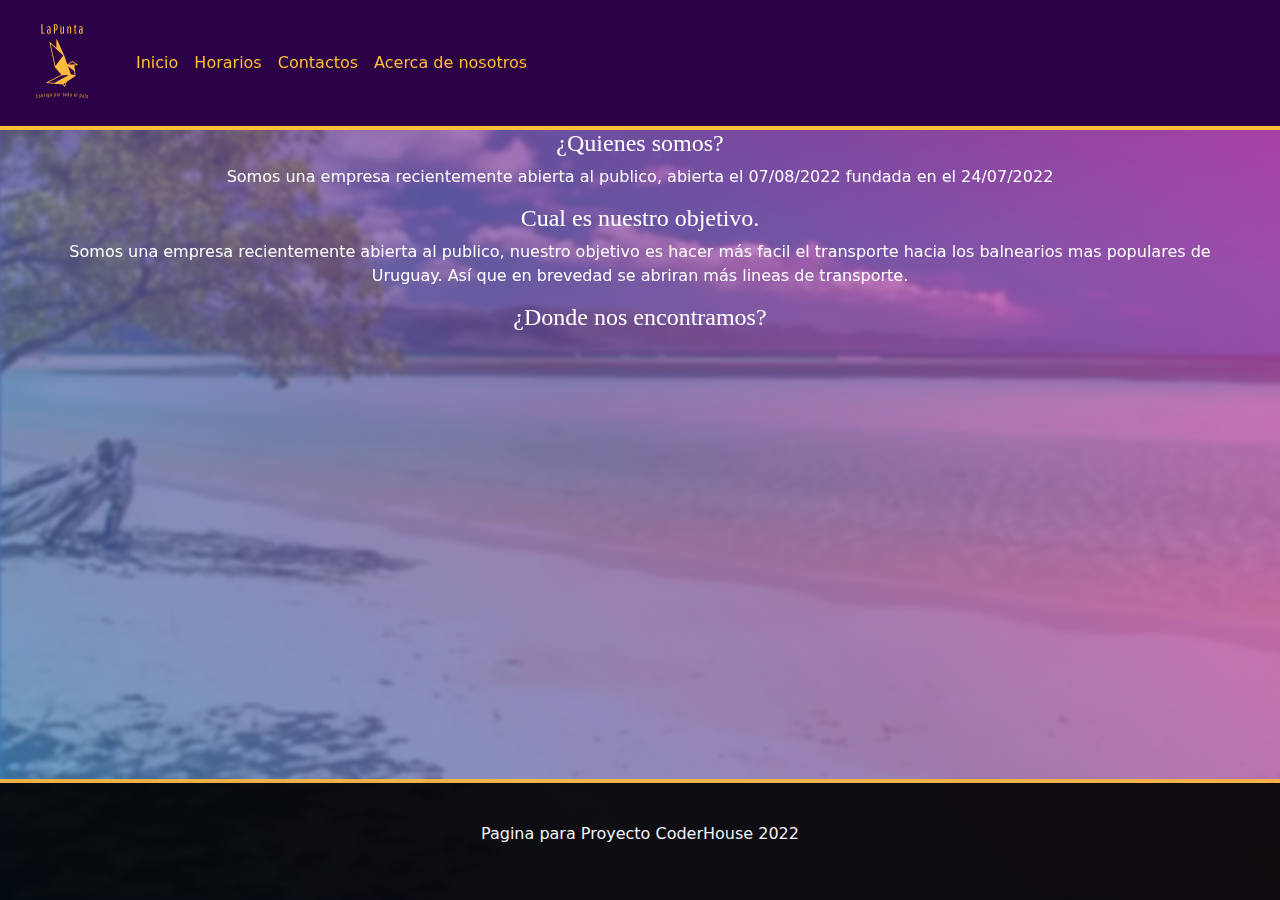
==== commit 10457fa5: "arregloSEO-SASSmassa" ====
--- a/pages/acerca-de-nosotros.html
+++ b/pages/acerca-de-nosotros.html
@@ -59,14 +59,14 @@
 
                 <section class="col-12">
                     <article>
-                        <h1 class="Text Sub-Titles">¿Quienes somos?</h1>
+                        <h1 class="Text Sub-Titles Text-center">¿Quienes somos?</h1>
                         <p class="Text Text-center">Somos una empresa recientemente abierta al publico, abierta el 07/08/2022 fundada en el 24/07/2022</p>
                     </article>
 
                     <!-- Objetivos -->
 
                     <article>
-                        <h1 class="Text Sub-Titles"> Cual es nuestro objetivo.</h1>
+                        <h1 class="Text Sub-Titles Text-center"> Cual es nuestro objetivo.</h1>
                         <p class="Text Text-center">Somos una empresa recientemente abierta al publico, nuestro objetivo es hacer más facil el transporte hacia los balnearios mas populares de Uruguay. Así que en brevedad se abriran más lineas de transporte.</p>
 
                     </article>
@@ -74,7 +74,7 @@
                     <!-- Mapa -->
 
                     <article>
-                        <h1 class="Text Sub-Titles">¿Donde nos encontramos?</h1>
+                        <h1 class="Text Sub-Titles Text-center">¿Donde nos encontramos?</h1>
                     <div class="map">
                         <iframe class="col-sx-12 col-md-8 col-lg-6" src="https://www.google.com/maps/embed?pb=!1m18!1m12!1m3!1d3272.1276694289927!2d-56.15813599904738!3d-34.90324547712639!2m3!1f0!2f0!3f0!3m2!1i1024!2i768!4f13.1!3m3!1m2!1s0x959f8107b764e68b%3A0x16239a3568690a6b!2sD&#39;la%20Ribera%20Empanadas%20Pocitos!5e0!3m2!1ses-419!2suy!4v1659904466963!5m2!1ses-419!2suy" width="100%" height="35%" style="border:0;" allowfullscreen="" loading="lazy" referrerpolicy="no-referrer-when-downgrade"></iframe>
                     </div>
--- a/css/Style.css
+++ b/css/Style.css
@@ -22,12 +22,28 @@
   font: 150% center;
 }
 
-.Text-center {
+.Text-center, .Title-inicio {
   text-align: center;
 }
 
 .Text, .button, .Title-Horarios {
   color: white;
+}
+
+.Title-inicio {
+  margin-bottom: 30px;
+  color: #FFBE33;
+}
+
+.bg-title {
+  display: flex;
+  justify-content: center;
+  border-bottom-left-radius: 50%;
+  border-bottom-right-radius: 50%;
+  border-bottom: #FFBE33 4px solid;
+  border-right: #FFBE33 4px solid;
+  border-left: #FFBE33 4px solid;
+  background-color: #2B0245;
 }
 
 .layer-bg {
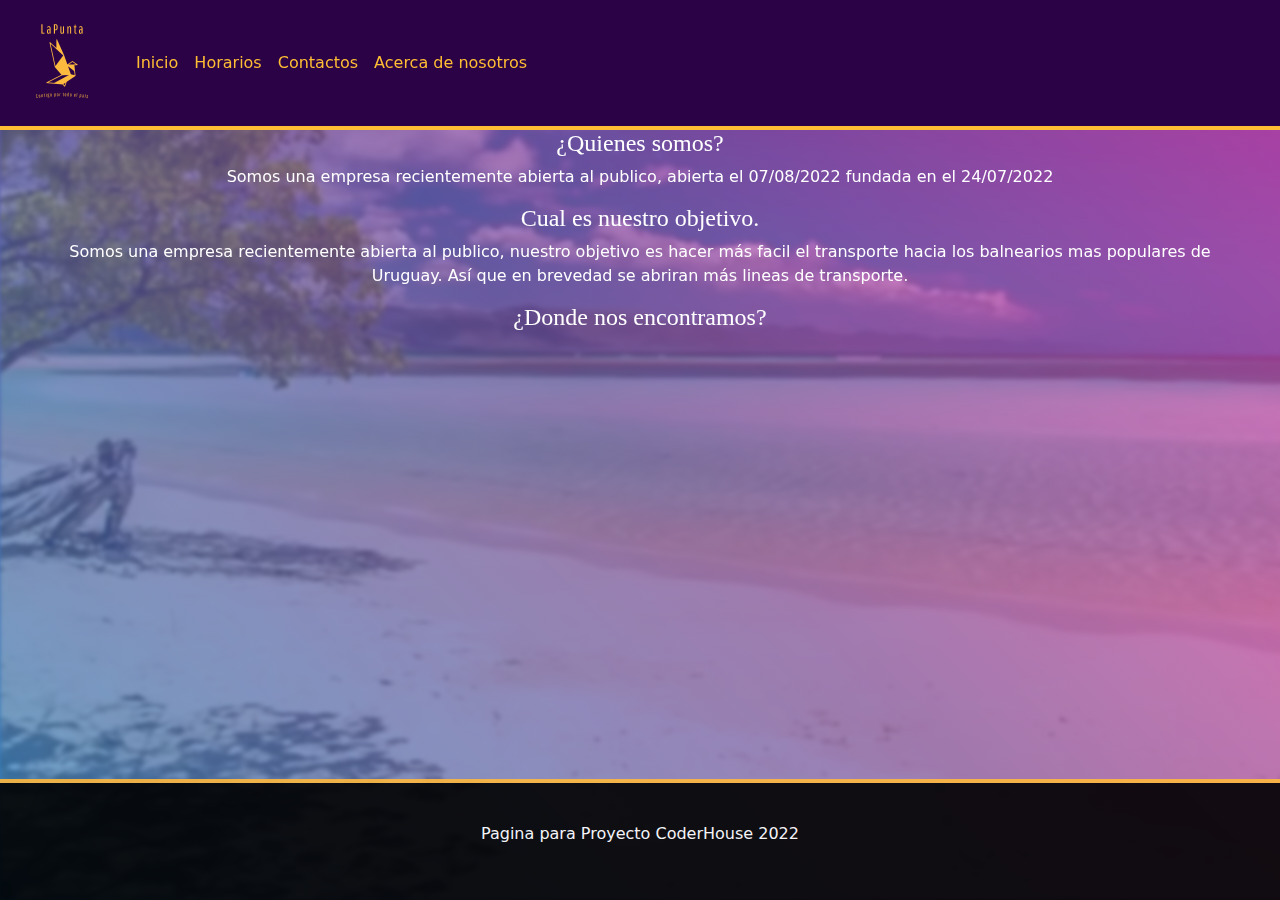
==== commit c4a77c10: "terceraentregaMassa" ====
--- a/pages/acerca-de-nosotros.html
+++ b/pages/acerca-de-nosotros.html
@@ -27,30 +27,32 @@
                  
                              <!-- Nav -->
                 
-                             <nav class="navbar navbar-expand-lg nav-link">
-                                <div class="container-fluid">
-                                  <a class="navbar-brand" href="../Index.html"><img src="../Image/Logo.png" alt="Logo" class="Logo-pages"></a>
-                                  <button class="navbar-toggler" type="button" data-bs-toggle="collapse" data-bs-target="#navbarSupportedContent" aria-controls="navbarSupportedContent" aria-expanded="false" aria-label="Toggle navigation">
-                                    <span class="navbar-toggler-icon"></span>
-                                  </button>
-                                  <div class="collapse navbar-collapse" id="navbarSupportedContent">
-                                    <ul class="navbar-nav me-auto mb-2 mb-lg-0">
-                                      <li class="nav-item">
-                                        <a class="nav-link" href="../pages/Inicio.html">Inicio</a>
-                                      </li>
-                                      <li class="nav-item">
-                                        <a class="nav-link" href="../pages/Horarios.html">Horarios</a>
-                                      </li>
-                                      <li class="nav-item">
-                                        <a class="nav-link" href="../pages/contactos.html">Contactos</a>
-                                      </li>
-                                      <li class="nav-item">
-                                        <a class="nav-link" href="../pages/acerca-de-nosotros.html">Acerca de nosotros</a>
-                                      </li>
-                                    </ul>
-                                  </div>
-                                </div>
-                              </nav>
+                             <header>
+                              <nav class="navbar navbar-expand-lg nav-link">
+                               <div class="container-fluid">
+                                 <a class="navbar-brand" href="../Index.html"><img src="../Image/Logo.png" alt="Logo" class="Logo-pages"></a>
+                                 <button class="navbar-toggler" type="button" data-bs-toggle="collapse" data-bs-target="#navbarSupportedContent" aria-controls="navbarSupportedContent" aria-expanded="false" aria-label="Toggle navigation">
+                                   <span class="navbar-toggler-icon"></span>
+                                 </button>
+                                 <div class="collapse navbar-collapse" id="navbarSupportedContent">
+                                   <ul class="navbar-nav me-auto mb-2 mb-lg-0">
+                                     <li class="nav-item">
+                                       <a class="nav-link" href="../pages/Inicio.html">Inicio</a>
+                                     </li>
+                                     <li class="nav-item">
+                                       <a class="nav-link" href="../pages/Horarios.html">Horarios</a>
+                                     </li>
+                                     <li class="nav-item">
+                                       <a class="nav-link" href="../pages/contactos.html">Contactos</a>
+                                     </li>
+                                     <li class="nav-item">
+                                       <a class="nav-link" href="../pages/acerca-de-nosotros.html">Acerca de nosotros</a>
+                                     </li>
+                                   </ul>
+                                 </div>
+                               </div>
+                             </nav>
+                           </header>
                 
                 
                 <!--Contenido de la pagina-->
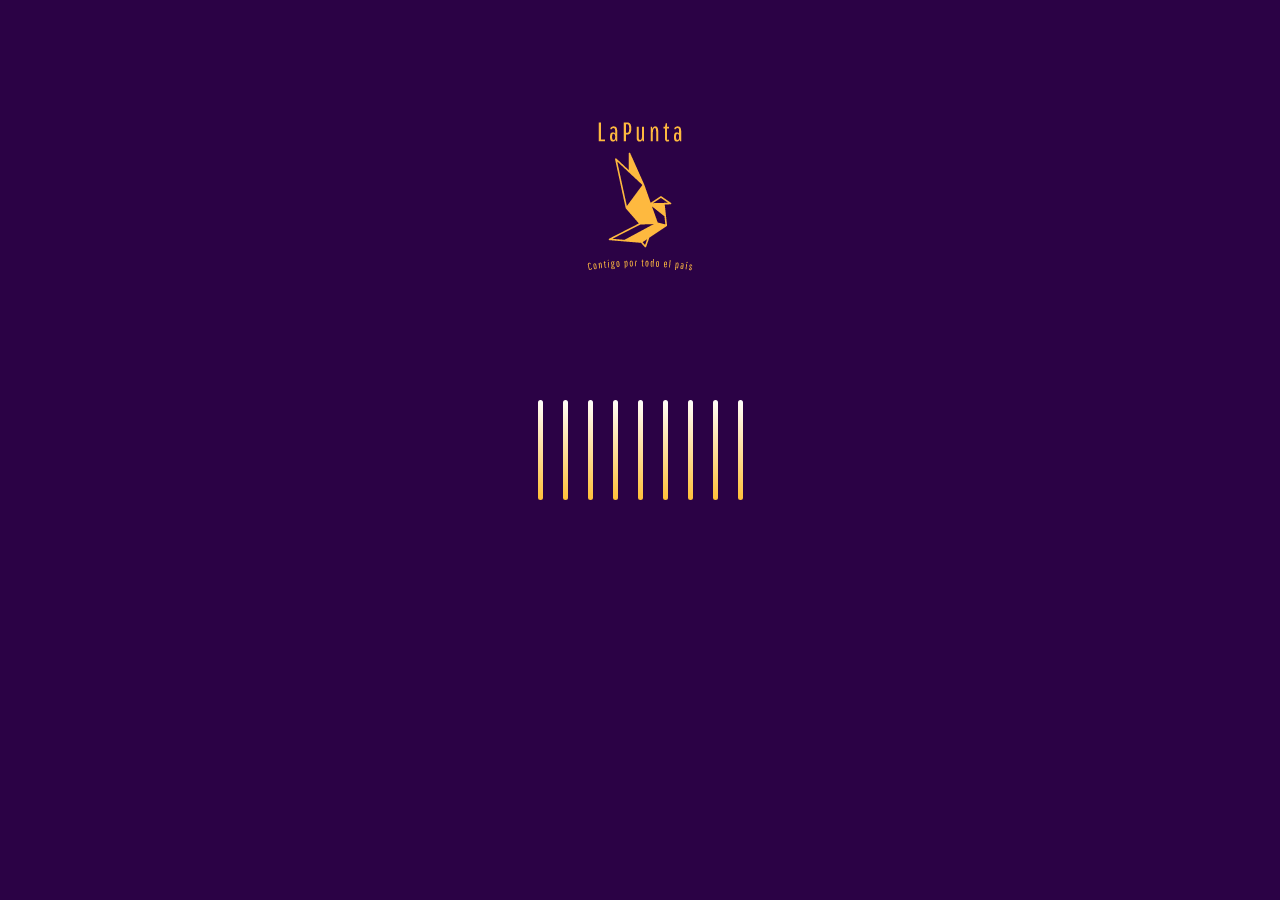
==== commit 6d52b9ac: "entregaDelProyectoFinal" ====
--- a/pages/acerca-de-nosotros.html
+++ b/pages/acerca-de-nosotros.html
@@ -25,6 +25,21 @@
                               <img  class="img-fluid" src="../Image/background/background.jpg" alt="Fondo">
                           </div>
                  
+          <!--Animacion-->
+          <div class="center">
+            <img src="../Image/Logo.png" alt="No se pudo cargar logo" class="Logo-animation">
+            <div class="wave"></div>
+            <div class="wave"></div>
+            <div class="wave"></div>
+            <div class="wave"></div>
+            <div class="wave"></div>
+            <div class="wave"></div>
+            <div class="wave"></div>
+            <div class="wave"></div>
+            <div class="wave"></div>
+
+          </div>
+
                              <!-- Nav -->
                 
                              <header>
--- a/css/Style.css
+++ b/css/Style.css
@@ -4,6 +4,136 @@
   padding: 0;
 }
 
+.Logo-animation {
+  position: fixed;
+  top: 100px;
+}
+
+.center {
+  height: 100vh;
+  display: flex;
+  justify-content: center;
+  align-items: center;
+  background: #2B0245;
+}
+
+.wave {
+  width: 5px;
+  height: 100px;
+  background: linear-gradient(45deg, #FFBE33, #fff);
+  margin: 10px;
+  -webkit-animation: wave 1s linear 2s;
+          animation: wave 1s linear 2s;
+  border-radius: 20px;
+}
+
+.wave:nth-child(2) {
+  -webkit-animation-delay: 0.1s;
+          animation-delay: 0.1s;
+}
+
+.wave:nth-child(3) {
+  -webkit-animation-delay: 0.2s;
+          animation-delay: 0.2s;
+}
+
+.wave:nth-child(4) {
+  -webkit-animation-delay: 0.3s;
+          animation-delay: 0.3s;
+}
+
+.wave:nth-child(5) {
+  -webkit-animation-delay: 0.4s;
+          animation-delay: 0.4s;
+}
+
+.wave:nth-child(6) {
+  -webkit-animation-delay: 0.5s;
+          animation-delay: 0.5s;
+}
+
+.wave:nth-child(7) {
+  -webkit-animation-delay: 0.6s;
+          animation-delay: 0.6s;
+}
+
+.wave:nth-child(8) {
+  -webkit-animation-delay: 0.7s;
+          animation-delay: 0.7s;
+}
+
+.wave:nth-child(9) {
+  -webkit-animation-delay: 0.8s;
+          animation-delay: 0.8s;
+}
+
+.wave:nth-child(10) {
+  -webkit-animation-delay: 0.9s;
+          animation-delay: 0.9s;
+}
+
+@-webkit-keyframes wave {
+  0% {
+    transform: scale(0);
+  }
+  50% {
+    transform: scale(1);
+  }
+  100% {
+    transform: scale(0);
+  }
+}
+
+@keyframes wave {
+  0% {
+    transform: scale(0);
+  }
+  50% {
+    transform: scale(1);
+  }
+  100% {
+    transform: scale(0);
+  }
+}
+.center {
+  position: fixed;
+  z-index: 1;
+  width: 100%;
+  -webkit-animation-name: center;
+          animation-name: center;
+  -webkit-animation-duration: 2000ms;
+          animation-duration: 2000ms;
+  -webkit-animation-fill-mode: forwards;
+          animation-fill-mode: forwards;
+}
+
+@-webkit-keyframes center {
+  0% {
+    opacity: 1;
+  }
+  80% {
+    opacity: 1;
+    transform: rotateX(0deg);
+  }
+  100% {
+    opacity: 0;
+    visibility: hidden;
+  }
+}
+
+@keyframes center {
+  0% {
+    opacity: 1;
+  }
+  80% {
+    opacity: 1;
+    transform: rotateX(0deg);
+  }
+  100% {
+    opacity: 0;
+    visibility: hidden;
+  }
+}
 body {
   background-image: linear-gradient(225deg, #FF3CAC 0%, #784BA0 50%, #2B86C5 100%);
   background-repeat: no-repeat;
@@ -54,7 +184,7 @@
 }
 
 .video-bg {
-  z-index: -2;
+  z-index: -3;
   position: fixed;
   height: 100%;
   filter: blur(2px);
@@ -62,7 +192,7 @@
 }
 
 .img-bg {
-  z-index: -2;
+  z-index: -3;
   position: fixed;
   background-image: url(Image/background/background.jpg);
   width: 100vw;
@@ -101,6 +231,10 @@
   border-bottom: #FFBE33 2px solid;
 }
 
+.carousel-control-prev, .carousel-control-next {
+  z-index: 0;
+}
+
 section {
   padding-left: 5%;
   padding-right: 5%;
@@ -110,7 +244,7 @@
 .Footer {
   position: fixed;
   background-color: black;
-  border-top: rgb(254, 185, 63) 4px solid;
+  border-top: #FFBE33 4px solid;
   opacity: 0.9;
   bottom: 0;
   left: 0;
@@ -138,7 +272,7 @@
 }
 .body-index .header-index .Logo {
   border-radius: 50%;
-  border: rgb(254, 185, 63) 4px solid;
+  border: #FFBE33 4px solid;
 }
 
 .container {
@@ -206,6 +340,13 @@
 
 .btn {
   align-items: center;
+}
+
+.Btn-section {
+  display: flex;
+  justify-content: space-between;
+  row-gap: 5px;
+  margin-top: 20px;
 }
 
 .Button-color {
